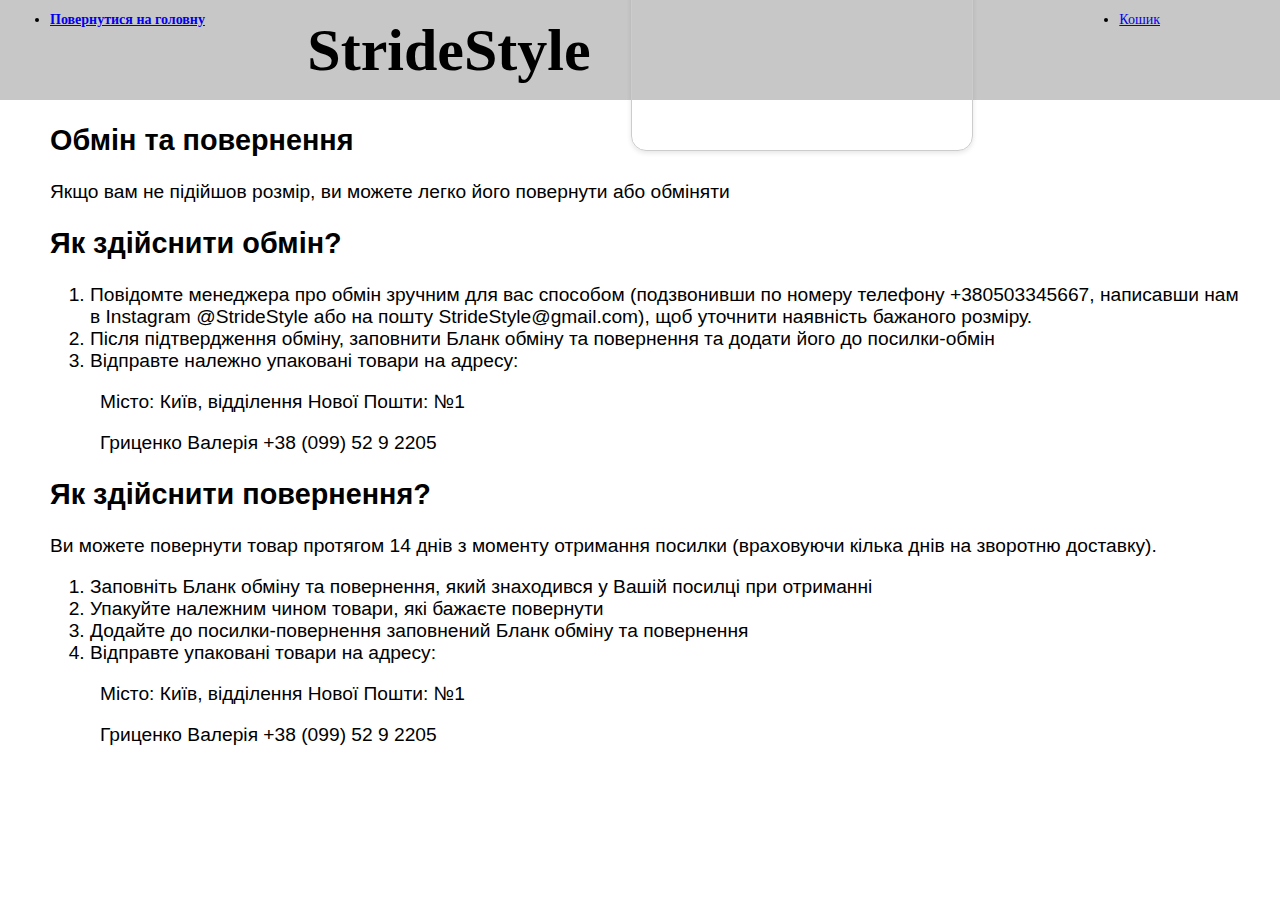
==== exchange.html @ 21acf4df "added form, new web page" ====
<!DOCTYPE html>
<html lang="en">
<head>
    <meta charset="UTF-8">
    <meta name="viewport" content="width=device-width, initial-scale=1.0">
    <title>Обмін та повернення товару</title>
    <link rel="stylesheet" href="styles.css">
</head>
<body>
    <header>
        <div class="rectangle-top">
          <div class="container">
            <div class="header">
              <h1>StrideStyle</h1>
            </div>
          </div>
          <div class="header">
            <nav>
              <ul>
                <div class="basket">
                  <li><a href="#">Кошик</a></li>
                </div>
                <div class="form">
                  <li><a href="#" id="loginLink">Увійти</a></li>
                </div>
                <div class="back">
                  <li> <a href="index.html">Повернутися на головну </a></li>
                </div>
              </ul>
            </nav>
          </div>
        </div>
      </header>
      <main>
        <div class="exchange-container">
        <h2> Обмін та повернення</h2>
        <p>Якщо вам не підійшов розмір, ви можете легко його повернути або обміняти</p>
        <h2>Як здійснити обмін?</h2>
        <ol>
            <li>Повідомте менеджера про обмін зручним для вас способом (подзвонивши по номеру телефону +380503345667, написавши нам в Instagram @StrideStyle або на пошту StrideStyle@gmail.com), щоб уточнити наявність бажаного розміру. </li>
            <li>Після підтвердження обміну, заповнити Бланк обміну та повернення та додати його до посилки-обмін</li>
            <li>Відправте належно упаковані товари на адресу:</li>
           
        </ol>

              <p class="tab">Місто: Київ, відділення Нової Пошти: №1</p>  
              <p class="tab">  Гриценко Валерія
                +38 (099) 52 9 2205 </p>
    </div>
    <div class="exchange-container">
    <h2>Як здійснити повернення?</h2>
    <p>Ви можете повернути товар протягом 14 днів з моменту отримання посилки (враховуючи кілька днів на зворотню доставку).</p>
    <ol>
        <li>Заповніть Бланк обміну та повернення, який знаходився у Вашій посилці при отриманні</li>
        <li>Упакуйте належним чином товари, які бажаєте повернути</li>
        <li>Додайте до посилки-повернення заповнений Бланк обміну та повернення</li>
        <li>Відправте упаковані товари на адресу: </li>
    </ol>
    <p class="tab">Місто: Київ, відділення Нової Пошти: №1</p>  
    <p class="tab">  Гриценко Валерія
      +38 (099) 52 9 2205 </p>
</div>
</main>
</body>
</html>
---- styles.css ----
body {
  margin: 0;
  padding: 0;
    font-family: 'Montserrat', sans-serif;

}
h3{
  font-family: Georgia, 'Times New Roman', Times, serif;
  font-weight: 1000;
margin-left: 50px;
}
.container {
  display: flex;
  justify-content: space-around;
  align-items: center;
  height: auto;
}

.rectangle {
  width: 349px;
  height: auto;
  margin:0;
  
}
.rectangle-top {
  width: auto;
  height: 100px;
  background-color: hsl(0, 0%, 78%); 
  margin-bottom: 20px; 
  display: flex;
  justify-content: center;
  align-items: center;
  font-family: Georgia, 'Times New Roman', Times, serif;
}

.header{
  font-style: normal;
  font-weight: 500;
  font-size:30px;
  line-height: 20px;
}

.back{
  position: absolute;
  top: 10px;
  left: 50px;
  font-size: 14px;
  font-weight: 700;
}

.basket{
  position: absolute;
  top: 10px;
  right: 120px;
  font-size: 14px;
  font-weight: 500;

}
.form-container {
  position: absolute;
  top: 50%;
  left: 50%;
  transform: translate(-50%, -50%);
  border-radius: 15px;
  overflow: hidden; 
}

.form {
  width: 300px;
  height:160px;
  padding: 20px;
  border: 1px solid #ccc;
  border-radius: 15px;
  box-shadow: 0 2px 5px rgba(0, 0, 0, 0.1);
}

.submit-button {
  display: block;
  width: 100%;
  padding: 10px;
  background-color: #4CAF50;
  color: white;
  border: none;
  border-radius: 5px;
  cursor: pointer;
}

.submit-button:hover {
  background-color: #45a049;
}

.table {
  margin-top: 80px;
  display: flex;
  justify-content: center; 
}

.table table {
  margin: 0px;
  margin-top: 35px;
  width: 90%;
  border-collapse: collapse;
margin-left: 25px;
}

.table table th, .table table td {
  font-family: Georgia, 'Times New Roman', Times, serif;
  padding: 10px;
  border: 1px solid #000;
 
}

.table table tbody tr:hover {
  background-color: #e0e0e0;
  
}
.table-container {
  display: flex;
  justify-content: space-between;
}

.payment-methods{
  font-family: Georgia, 'Times New Roman', Times, serif;
  margin:0;
  margin-top: 30px;
}

.exchange-container{
  margin:0;
  margin-left: 50px;
  margin-right: 30px;
  font: 1.2em "Fira Sans", sans-serif;;

}
.tab{
   margin-left: 50px;
  margin-right: 30px;
}

.bottom-rectangle {
  width: auto;
  height: 100px;
  background-color: hsl(0, 0%, 78%); 
  margin-bottom: 20px; 
  display: flex;
  justify-content: center;
  align-items: center;
  font-family: Georgia, 'Times New Roman', Times, serif;
  position: relative; 
}

.left-bottom {
  position: absolute;
  bottom: 40px; 
  left: 10px; 
  font-size: 20px;
  font-weight: 500;
  color: #33c5af;
}
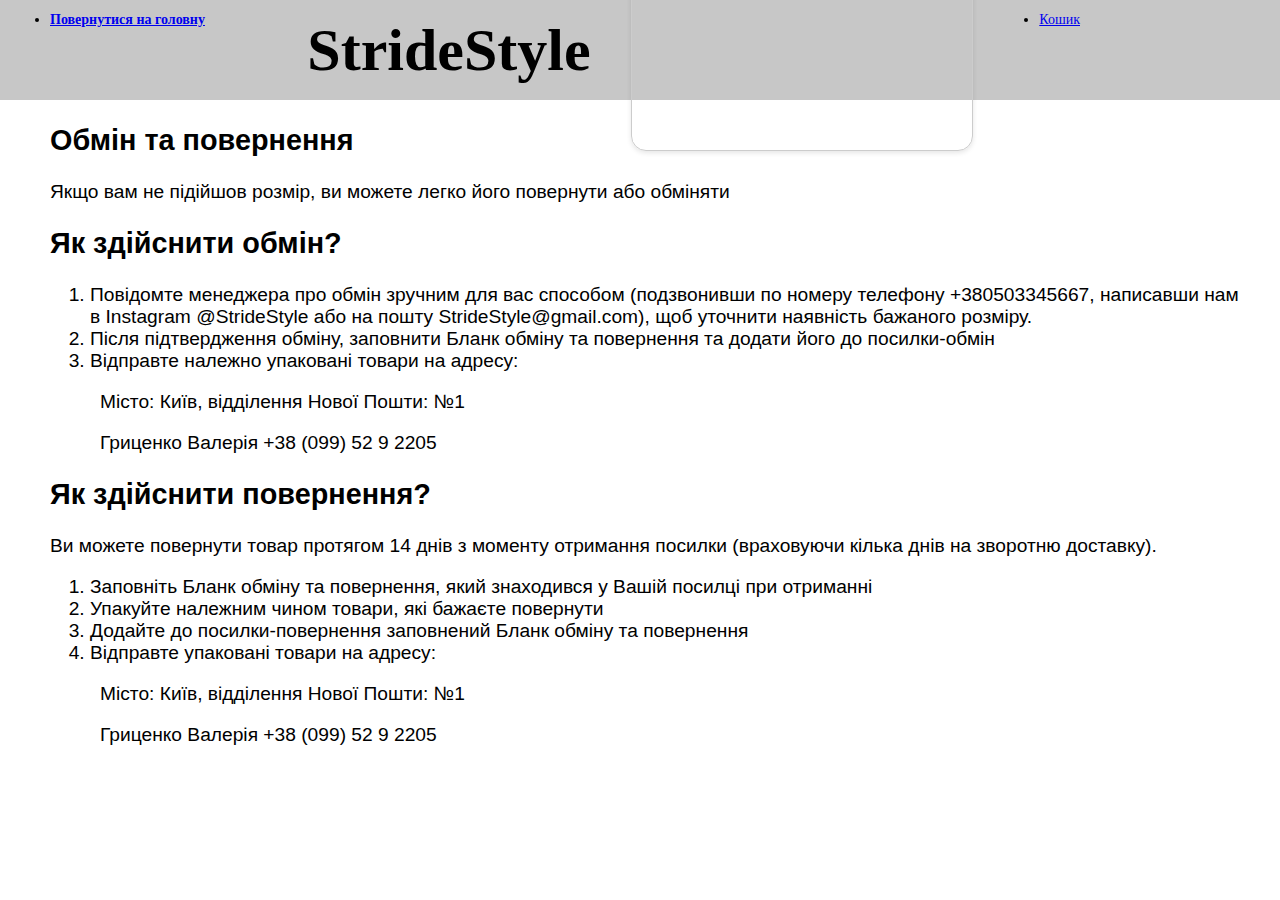
==== commit 70d702b4: "some changes" ====
--- a/exchange.html
+++ b/exchange.html
@@ -21,7 +21,7 @@
                   <li><a href="#">Кошик</a></li>
                 </div>
                 <div class="form">
-                  <li><a href="#" id="loginLink">Увійти</a></li>
+                  <li><a href="form.html" id="loginLink">Увійти</a></li>
                 </div>
                 <div class="back">
                   <li> <a href="index.html">Повернутися на головну </a></li>
--- a/styles.css
+++ b/styles.css
@@ -51,10 +51,17 @@
 .basket{
   position: absolute;
   top: 10px;
+  right: 200px;
+  font-size: 14px;
+  font-weight: 500;
+
+}
+.form-main{
+  position: absolute;
+  top: 10px;
   right: 120px;
   font-size: 14px;
   font-weight: 500;
-
 }
 .form-container {
   position: absolute;
@@ -78,7 +85,7 @@
   display: block;
   width: 100%;
   padding: 10px;
-  background-color: #4CAF50;
+  background-color: #000000;
   color: white;
   border: none;
   border-radius: 5px;
@@ -86,7 +93,15 @@
 }
 
 .submit-button:hover {
-  background-color: #45a049;
+  background-color: #e8bee2;
+}
+.form label {
+  text-align: right;
+  display: inline-block;
+  width: 80px; 
+}
+.success{
+  text-align: center;
 }
 
 .table {
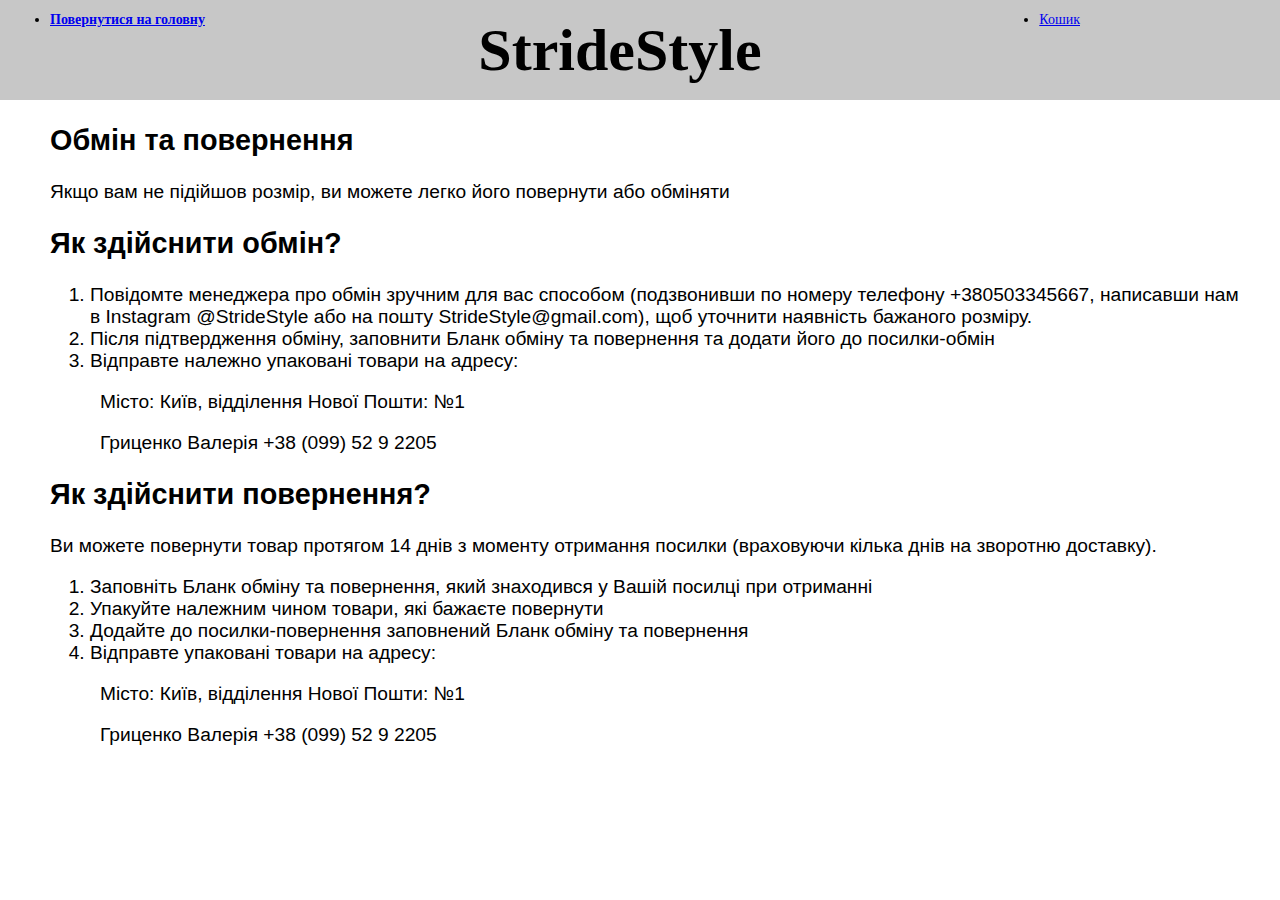
==== commit bd66c3bd: "fixed form" ====
--- a/exchange.html
+++ b/exchange.html
@@ -1,65 +1,79 @@
 <!DOCTYPE html>
 <html lang="en">
-<head>
-    <meta charset="UTF-8">
-    <meta name="viewport" content="width=device-width, initial-scale=1.0">
+  <head>
+    <meta charset="UTF-8" />
+    <meta name="viewport" content="width=device-width, initial-scale=1.0" />
     <title>Обмін та повернення товару</title>
-    <link rel="stylesheet" href="styles.css">
-</head>
-<body>
+    <link rel="stylesheet" href="styles.css" />
+  </head>
+  <body>
     <header>
-        <div class="rectangle-top">
-          <div class="container">
-            <div class="header">
-              <h1>StrideStyle</h1>
-            </div>
-          </div>
+      <div class="rectangle-top">
+        <div class="container">
           <div class="header">
-            <nav>
-              <ul>
-                <div class="basket">
-                  <li><a href="#">Кошик</a></li>
-                </div>
-                <div class="form">
-                  <li><a href="form.html" id="loginLink">Увійти</a></li>
-                </div>
-                <div class="back">
-                  <li> <a href="index.html">Повернутися на головну </a></li>
-                </div>
-              </ul>
-            </nav>
+            <h1>StrideStyle</h1>
           </div>
         </div>
-      </header>
-      <main>
-        <div class="exchange-container">
-        <h2> Обмін та повернення</h2>
-        <p>Якщо вам не підійшов розмір, ви можете легко його повернути або обміняти</p>
+        <div class="header">
+          <nav>
+            <ul>
+              <div class="basket">
+                <li><a href="#">Кошик</a></li>
+              </div>
+
+              <div class="back">
+                <li><a href="index.html">Повернутися на головну </a></li>
+              </div>
+            </ul>
+          </nav>
+        </div>
+      </div>
+    </header>
+    <main>
+      <div class="exchange-container">
+        <h2>Обмін та повернення</h2>
+        <p>
+          Якщо вам не підійшов розмір, ви можете легко його повернути або
+          обміняти
+        </p>
         <h2>Як здійснити обмін?</h2>
         <ol>
-            <li>Повідомте менеджера про обмін зручним для вас способом (подзвонивши по номеру телефону +380503345667, написавши нам в Instagram @StrideStyle або на пошту StrideStyle@gmail.com), щоб уточнити наявність бажаного розміру. </li>
-            <li>Після підтвердження обміну, заповнити Бланк обміну та повернення та додати його до посилки-обмін</li>
-            <li>Відправте належно упаковані товари на адресу:</li>
-           
+          <li>
+            Повідомте менеджера про обмін зручним для вас способом (подзвонивши
+            по номеру телефону +380503345667, написавши нам в Instagram
+            @StrideStyle або на пошту StrideStyle@gmail.com), щоб уточнити
+            наявність бажаного розміру.
+          </li>
+          <li>
+            Після підтвердження обміну, заповнити Бланк обміну та повернення та
+            додати його до посилки-обмін
+          </li>
+          <li>Відправте належно упаковані товари на адресу:</li>
         </ol>
 
-              <p class="tab">Місто: Київ, відділення Нової Пошти: №1</p>  
-              <p class="tab">  Гриценко Валерія
-                +38 (099) 52 9 2205 </p>
-    </div>
-    <div class="exchange-container">
-    <h2>Як здійснити повернення?</h2>
-    <p>Ви можете повернути товар протягом 14 днів з моменту отримання посилки (враховуючи кілька днів на зворотню доставку).</p>
-    <ol>
-        <li>Заповніть Бланк обміну та повернення, який знаходився у Вашій посилці при отриманні</li>
-        <li>Упакуйте належним чином товари, які бажаєте повернути</li>
-        <li>Додайте до посилки-повернення заповнений Бланк обміну та повернення</li>
-        <li>Відправте упаковані товари на адресу: </li>
-    </ol>
-    <p class="tab">Місто: Київ, відділення Нової Пошти: №1</p>  
-    <p class="tab">  Гриценко Валерія
-      +38 (099) 52 9 2205 </p>
-</div>
-</main>
-</body>
-</html>+        <p class="tab">Місто: Київ, відділення Нової Пошти: №1</p>
+        <p class="tab">Гриценко Валерія +38 (099) 52 9 2205</p>
+      </div>
+      <div class="exchange-container">
+        <h2>Як здійснити повернення?</h2>
+        <p>
+          Ви можете повернути товар протягом 14 днів з моменту отримання посилки
+          (враховуючи кілька днів на зворотню доставку).
+        </p>
+        <ol>
+          <li>
+            Заповніть Бланк обміну та повернення, який знаходився у Вашій
+            посилці при отриманні
+          </li>
+          <li>Упакуйте належним чином товари, які бажаєте повернути</li>
+          <li>
+            Додайте до посилки-повернення заповнений Бланк обміну та повернення
+          </li>
+          <li>Відправте упаковані товари на адресу:</li>
+        </ol>
+        <p class="tab">Місто: Київ, відділення Нової Пошти: №1</p>
+        <p class="tab">Гриценко Валерія +38 (099) 52 9 2205</p>
+      </div>
+    </main>
+  </body>
+</html>
--- a/styles.css
+++ b/styles.css
@@ -1,13 +1,12 @@
 body {
   margin: 0;
   padding: 0;
-    font-family: 'Montserrat', sans-serif;
-
+  font-family: "Montserrat", sans-serif;
 }
-h3{
-  font-family: Georgia, 'Times New Roman', Times, serif;
+h3 {
+  font-family: Georgia, "Times New Roman", Times, serif;
   font-weight: 1000;
-margin-left: 50px;
+  margin-left: 50px;
 }
 .container {
   display: flex;
@@ -19,28 +18,27 @@
 .rectangle {
   width: 349px;
   height: auto;
-  margin:0;
-  
+  margin: 0;
 }
 .rectangle-top {
   width: auto;
   height: 100px;
-  background-color: hsl(0, 0%, 78%); 
-  margin-bottom: 20px; 
+  background-color: hsl(0, 0%, 78%);
+  margin-bottom: 20px;
   display: flex;
   justify-content: center;
   align-items: center;
-  font-family: Georgia, 'Times New Roman', Times, serif;
+  font-family: Georgia, "Times New Roman", Times, serif;
 }
 
-.header{
+.header {
   font-style: normal;
   font-weight: 500;
-  font-size:30px;
+  font-size: 30px;
   line-height: 20px;
 }
 
-.back{
+.back {
   position: absolute;
   top: 10px;
   left: 50px;
@@ -48,15 +46,14 @@
   font-weight: 700;
 }
 
-.basket{
+.basket {
   position: absolute;
   top: 10px;
   right: 200px;
   font-size: 14px;
   font-weight: 500;
-
 }
-.form-main{
+.form-main {
   position: absolute;
   top: 10px;
   right: 120px;
@@ -69,12 +66,12 @@
   left: 50%;
   transform: translate(-50%, -50%);
   border-radius: 15px;
-  overflow: hidden; 
+  overflow: hidden;
 }
 
 .form {
   width: 300px;
-  height:160px;
+  height: 160px;
   padding: 20px;
   border: 1px solid #ccc;
   border-radius: 15px;
@@ -98,16 +95,16 @@
 .form label {
   text-align: right;
   display: inline-block;
-  width: 80px; 
+  width: 80px;
 }
-.success{
+.success {
   text-align: center;
 }
 
 .table {
   margin-top: 80px;
   display: flex;
-  justify-content: center; 
+  justify-content: center;
 }
 
 .table table {
@@ -115,59 +112,58 @@
   margin-top: 35px;
   width: 90%;
   border-collapse: collapse;
-margin-left: 25px;
+  margin-left: 25px;
 }
 
-.table table th, .table table td {
-  font-family: Georgia, 'Times New Roman', Times, serif;
+.table table th,
+.table table td {
+  font-family: Georgia, "Times New Roman", Times, serif;
   padding: 10px;
   border: 1px solid #000;
- 
 }
 
 .table table tbody tr:hover {
   background-color: #e0e0e0;
-  
 }
 .table-container {
   display: flex;
   justify-content: space-between;
 }
 
-.payment-methods{
-  font-family: Georgia, 'Times New Roman', Times, serif;
-  margin:0;
+.payment-methods {
+  font-family: Georgia, "Times New Roman", Times, serif;
+  color: #e51414;
+  margin: 0;
   margin-top: 30px;
 }
 
-.exchange-container{
-  margin:0;
+.exchange-container {
+  margin: 0;
   margin-left: 50px;
   margin-right: 30px;
-  font: 1.2em "Fira Sans", sans-serif;;
-
+  font: 1.2em "Fira Sans", sans-serif;
 }
-.tab{
-   margin-left: 50px;
+.tab {
+  margin-left: 50px;
   margin-right: 30px;
 }
 
 .bottom-rectangle {
   width: auto;
   height: 100px;
-  background-color: hsl(0, 0%, 78%); 
-  margin-bottom: 20px; 
+  background-color: hsl(0, 0%, 78%);
+  margin-bottom: 20px;
   display: flex;
   justify-content: center;
   align-items: center;
-  font-family: Georgia, 'Times New Roman', Times, serif;
-  position: relative; 
+  font-family: Georgia, "Times New Roman", Times, serif;
+  position: relative;
 }
 
 .left-bottom {
   position: absolute;
-  bottom: 40px; 
-  left: 10px; 
+  bottom: 40px;
+  left: 10px;
   font-size: 20px;
   font-weight: 500;
   color: #33c5af;
